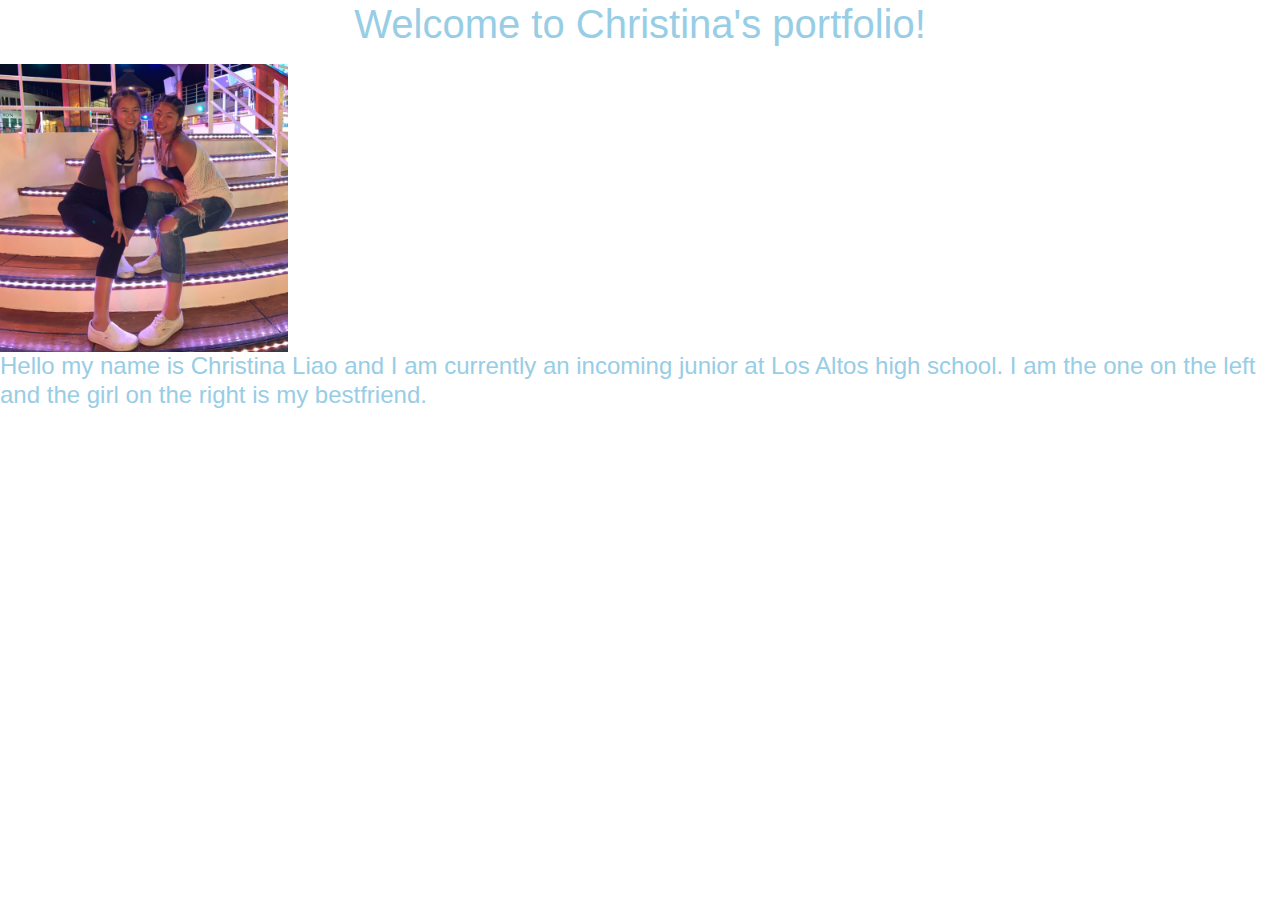
==== index.html @ 07131052 "init commit" ====
<!DOCTYPE html>
<html lang="en">
<head>
    <meta charset="UTF-8">
    <meta name="viewport" content="width=device-width, initial-scale=1.0">
    <meta http-equiv="X-UA-Compatible" content="ie=edge">
    <link rel="stylesheet" href="https://stackpath.bootstrapcdn.com/bootstrap/4.3.1/css/bootstrap.min.css" integrity="sha384-ggOyR0iXCbMQv3Xipma34MD+dH/1fQ784/j6cY/iJTQUOhcWr7x9JvoRxT2MZw1T" crossorigin="anonymous">
    <link rel="stylesheet" href="style.css">
    <title>my website </title>
</head>
<body>
    <h1>Welcome to Christina's portfolio!</h1>
    <p></p>
   
<img src="friend.JPG" style= "width:18em; height:18em;" alt=" me and my bestfriend ">
<h2>Hello my name is Christina Liao and I am currently an incoming junior at Los Altos high school. I am the one on the left and the girl on the right is my bestfriend.</h2>
</body>
</html>
---- style.css ----
h1 {
    color: rgb(151, 205, 229) ;
    text-align: center;
}
h2 {
    color: rgb(151, 205, 229);
    font-size: 24px;
}
p {
    color: black;

}
h5 {
    color: rgb(83, 205, 241) ;
}
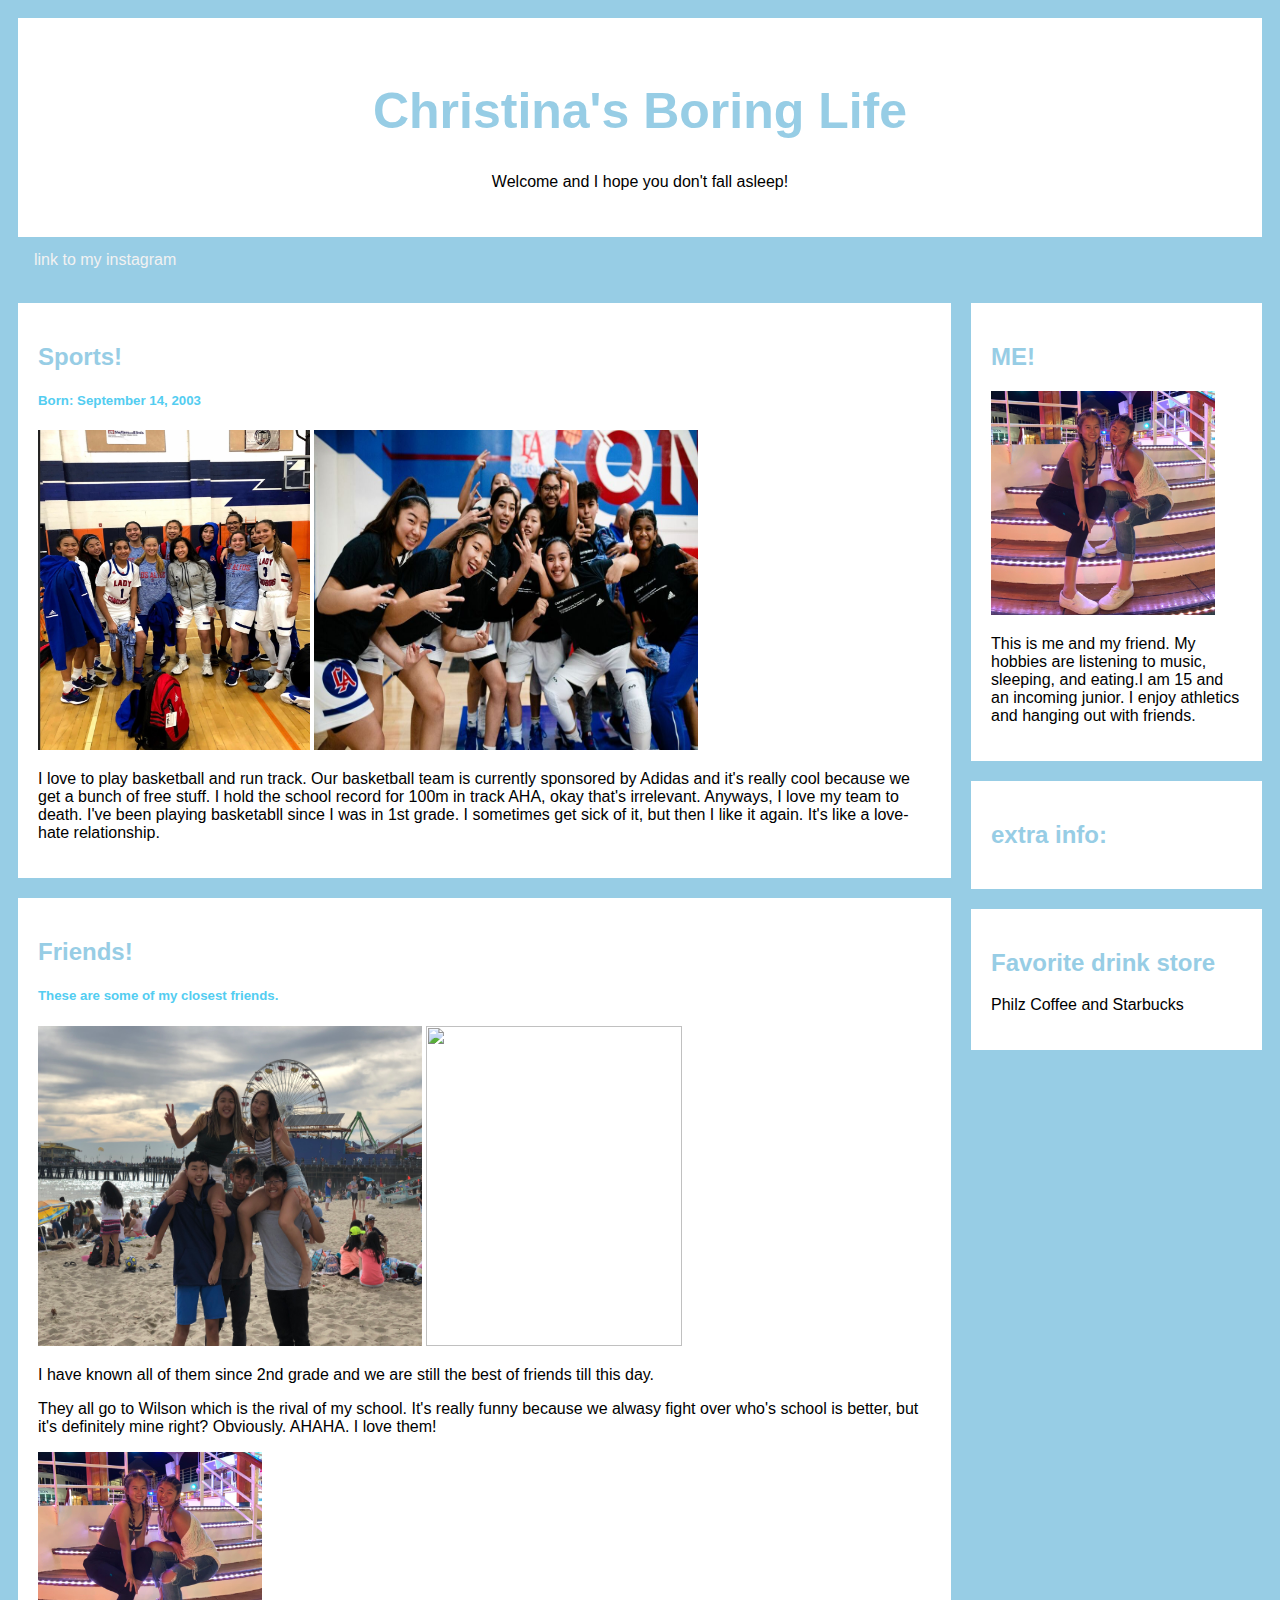
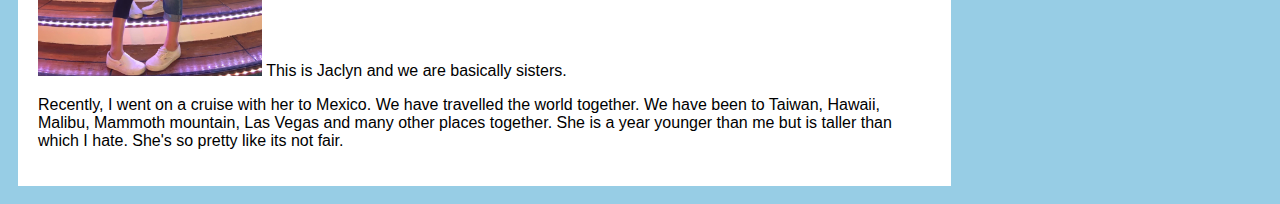
==== commit 00509bb2: "updated about me page" ====
--- a/index.html
+++ b/index.html
@@ -1,18 +1,163 @@
 <!DOCTYPE html>
-<html lang="en">
+<html>
 <head>
-    <meta charset="UTF-8">
-    <meta name="viewport" content="width=device-width, initial-scale=1.0">
-    <meta http-equiv="X-UA-Compatible" content="ie=edge">
-    <link rel="stylesheet" href="https://stackpath.bootstrapcdn.com/bootstrap/4.3.1/css/bootstrap.min.css" integrity="sha384-ggOyR0iXCbMQv3Xipma34MD+dH/1fQ784/j6cY/iJTQUOhcWr7x9JvoRxT2MZw1T" crossorigin="anonymous">
     <link rel="stylesheet" href="style.css">
     <title>my website </title>
+<style>
+* {
+  box-sizing: border-box;
+}
+body {
+  font-family: Arial;
+  padding: 10px;
+  background: rgb(151, 205, 229);
+}
+
+/* Header/Blog Title */
+.header {
+  padding: 30px;
+  text-align: center;
+  background: white;
+}
+
+.header h1 {
+  font-size: 50px;
+}
+
+/* Style the top navigation bar */
+.topnav {
+  overflow: hidden;
+  background-color: rgb(151, 205, 229);
+}
+
+/* Style the topnav links */
+.topnav a {
+  float: left;
+  display: block;
+  color: #f2f2f2;
+  text-align: center;
+  padding: 14px 16px;
+  text-decoration: none;
+}
+
+/* Change color on hover */
+.topnav a:hover {
+  background-color: #ddd;
+  color: rgb(66, 28, 28);
+}
+
+/* Create two unequal columns that floats next to each other */
+/* Left column */
+.leftcolumn {   
+  float: left;
+  width: 75%;
+}
+
+/* Right column */
+.rightcolumn {
+  float: left;
+  width: 25%;
+  background-color: rgb(151, 205, 229);
+  padding-left: 20px;
+}
+
+/* Fake image */
+.fakeimg {
+  background-color:white;
+  width: 100%;
+  padding: 20px;
+}
+
+/* Add a card effect for articles */
+.card {
+  background-color: white;
+  padding: 20px;
+  margin-top: 20px;
+}
+
+/* Clear floats after the columns */
+.row:after {
+  content: "";
+  display: table;
+  clear: both;
+}
+
+
+
+/* Responsive layout - when the screen is less than 800px wide, make the two columns stack on top of each other instead of next to each other */
+@media screen and (max-width: 800px) {
+  .leftcolumn, .rightcolumn {   
+    width: 100%;
+    padding: 0;
+  }
+}
+
+/* Responsive layout - when the screen is less than 400px wide, make the navigation links stack on top of each other instead of next to each other */
+@media screen and (max-width: 400px) {
+  .topnav a {
+    float: none;
+    width: 100%;
+  }
+}
+</style>
 </head>
+
+
 <body>
-    <h1>Welcome to Christina's portfolio!</h1>
-    <p></p>
-   
-<img src="friend.JPG" style= "width:18em; height:18em;" alt=" me and my bestfriend ">
-<h2>Hello my name is Christina Liao and I am currently an incoming junior at Los Altos high school. I am the one on the left and the girl on the right is my bestfriend.</h2>
+
+<div class="header">
+  <h1>Christina's Boring Life</h1>
+  <p>Welcome and I hope you don't fall asleep! </p>
+</div>
+
+<div class="topnav">
+  <a href="https://www.instagram.com/christinaliaoo/"> link to my instagram</a>
+  
+</div>
+
+<div class="row">
+  <div class="leftcolumn">
+    <div class="card">
+      <h2>Sports!</h2>
+      <h5>Born: September 14, 2003</h5>
+      <img src="team.jpg" style= "width:17em; height:20em;"> 
+      <img src="szn.jpg" style= "width:24em; height:20em;"> 
+      <p>I love to play basketball and run track. Our basketball team is currently sponsored by Adidas and it's really cool because we get a bunch of free stuff. I hold the school record for 100m in track AHA, okay that's irrelevant. Anyways, I love my team to death. I've been playing basketabll since I was in 1st grade. I sometimes get sick of it, but then I like it again. It's like a love-hate relationship.</p>
+      <p></p>
+    </div>
+    <div class="card">
+      <h2>Friends!</h2>
+      <h5>These are some of my closest friends.</h5>
+      <img src="uglies.jpg" style= "width:24em; height:20em;"> 
+      <img src="d35w.jpg" style= "width:16em; height:20em;"> 
+      <p>I have known all of them since 2nd grade and we are still the best of friends till this day.</p>
+      <p>They all go to Wilson which is the rival of my school. It's really funny because we alwasy fight over who's school is better, but it's definitely mine right? Obviously. AHAHA. I love them!</p>
+      <img src="friend.JPG" style= "width:14em; height:14em;">
+      This is Jaclyn and we are basically sisters.
+      <p>Recently, I went on a cruise with her to Mexico. We have travelled the world together. We have been to Taiwan, Hawaii, Malibu, Mammoth mountain, Las Vegas and many other places together. She is a year younger than me but is taller than which I hate. She's so pretty like its not fair. </p>
+    
+    </div>
+  </div>
+  <div class="rightcolumn">
+    <div class="card">
+      <h2>ME!</h2>
+      <img src="friend.JPG" style= "width:14em; height:14em;"> 
+      <p>This is me and my friend. My hobbies are listening to music, sleeping, and eating.I am 15 and an incoming junior. I enjoy athletics and hanging out with friends.</p>
+    </div>
+    <div class="card">
+      <h2>extra info:</h2>
+      
+     
+    </div>
+    <div class="card">
+      <h2>Favorite drink store</h2>
+      <p> Philz Coffee and Starbucks</p>
+    </div>
+  </div>
+</div>
+
+
+  <script src="main.js"></script>
+
 </body>
-</html>+</html>
